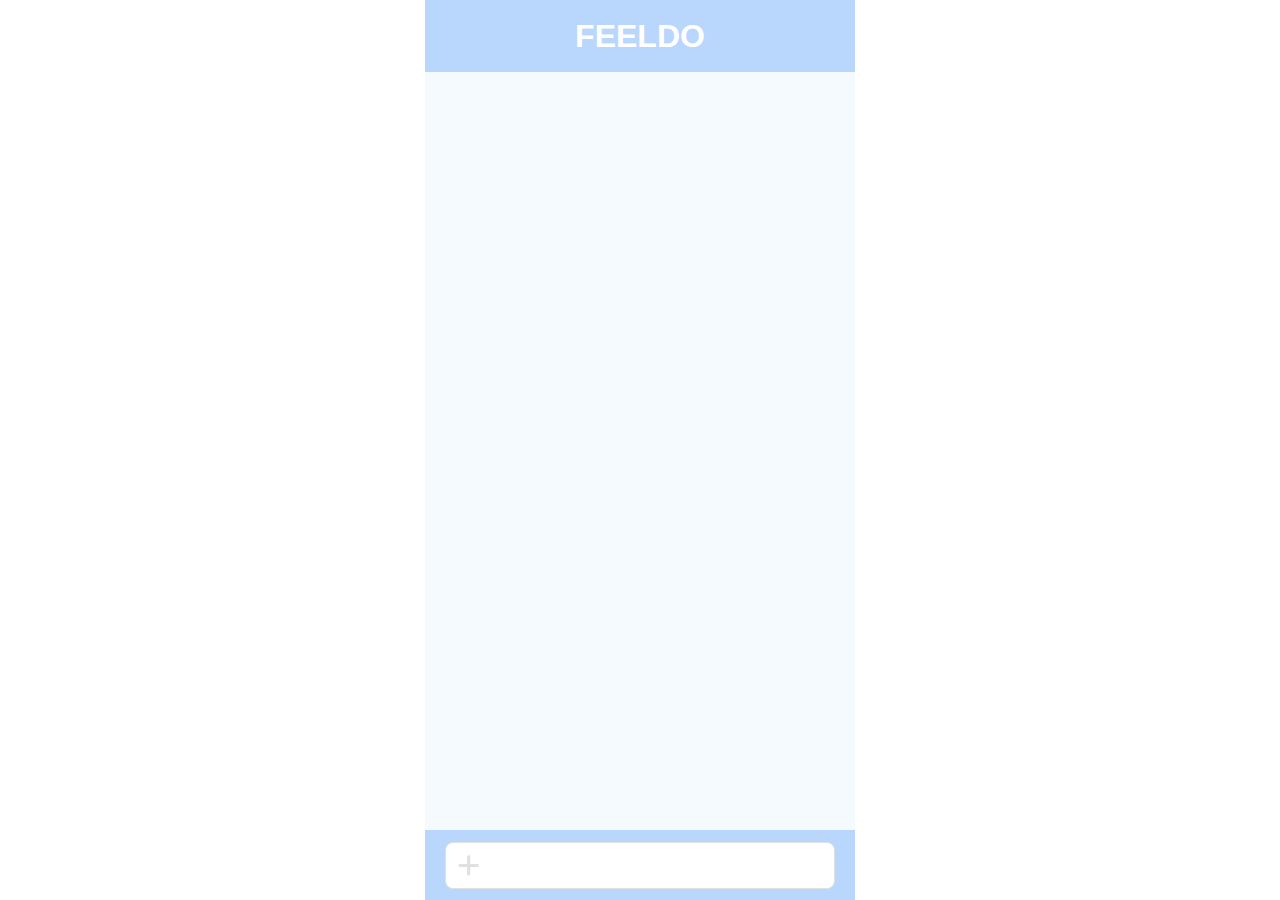
==== index.html @ decda82d "first commit" ====
<!DOCTYPE html>
<html lang="ko">
  <head>
    <meta charset="UTF-8" />
    <!-- input접근 시 확대 방지 -->
    <meta
      name="viewport"
      content="width=device-width, initial-scale=1.0, user-scalable=no"
    />
    <title>FEELDO</title>
    <link rel="stylesheet" href="css/normalize.css" />
    <link rel="stylesheet" href="css/reset.css" />
    <link rel="stylesheet" href="css/style.css" />
    <link rel="stylesheet" href="css/landingAntmation.css" />
    <link rel="stylesheet" href="css/emozi.css" />
  </head>
  <body>
    <!-- <div class="splash-container">
      <div class="logo">FEELDO</div>
      <div class="icon-container">
        <div class="icon">✅</div>
        <div class="icon">📝</div>
        <div class="icon">🌟</div>
      </div>
    </div> -->
    <div id="app"></div>
    <div class="container">
      <header class="header">FEELDO</header>
      <ul class="todo-list"></ul>
      <div class="bottomMenu">
        <div class="inputWrapper">
          <img src="asset/plus.svg" alt="" />
          <!-- <form class="add-todo-form">
            <input class="add-todo-input" placeholder="ADD TODO" />
            <select class="add-todo-select" name="" id="">
              <option value="easy">쉬움&nbsp;&nbsp;😙</option>
              <option value="challenge">어려움&nbsp;&nbsp;😏</option>
              <option value="trivial">즐거움&nbsp;&nbsp;😉</option>
              <option value="happy">행복함&nbsp;&nbsp;😊</option>
              <option value="boring">지루함&nbsp;&nbsp;😪</option>
            </select>
          </form> -->
        </div>
      </div>
    </div>
    <script src="src/landingAnimation.js"></script>
    <script src="src/main.js" type="module"></script>
  </body>
</html>
---- css/style.css ----
html,
body {
  scroll-behavior: smooth;
  font-family: "Arial", sans-serif;
  background-color: #ffffff;
  margin: 0;
  padding: 0;
  scrollbar-width: none;
  overflow: hidden;
}
/* 사파리 스크롤 제거 */
.body::-webkit-scrollbar {
  display: none;
}
.container {
  background-color: #f5faff;
  max-width: 430px;
  margin: 0 auto;
  height: 100vh;
  display: flex;
  flex-direction: column;
  overflow: hidden; /* 스크롤이 생기지 않도록 설정 */
}

.header {
  background-color: #b9d7fc;
  color: white;
  text-align: center;
  padding: 20px 0;
  font-size: 32px;
  font-weight: bold;
}

.todo-list {
  scroll-behavior: smooth;
  padding: 0px 8px 8px 8px;
  overflow-y: auto; /* 스크롤은 todo-list 내부에서만 발생하도록 설정 */
  -webkit-margin-after: 100px;
}
.todo-list::-webkit-scrollbar {
  display: none; /* Hide scrollbar for Webkit browsers */
}
.todo-item {
  cursor: pointer;
  position: relative;
  overflow: hidden;
  display: flex;
  flex-direction: row;
  align-items: center;
  padding: 15px 10px;
  margin: 8px 0;
  border: 1px solid #e0e0e0;
  user-select: none;
  /* transition: box-shadow 0.3s ease, border 0.3s ease; */
  border-radius: 8px;
  background-color: white;
  font-size: 18px;
  /* 유저가 버튼에 오래 손을 머물러도 텍스트 복사가 선택되지 않도록 */
  -webkit-user-select: none;
}
/* .todo-item:hover {
  box-shadow: 0 6px 10px rgba(0, 0, 0, 0.1), 0 2px 4px rgba(0, 0, 0, 0.1);
  border: 1px solid #d1d1d1;
} */
.todo-item span {
  margin-left: 10px;
}
.in-progress {
}
.completed {
  text-decoration: line-through;
}
.inputWrapper {
  display: flex;
  align-items: center;
  padding: 10px 10px 10px 10px;
  background-color: white;
  border-radius: 8px;
  font-size: 18px;
  color: #d9d9d9;
  width: 95%;
  border: 1px solid #e0e0e0;
  box-sizing: border-box; /* padding, border 포함한 width 계산 */
}
.add-todo-form {
  display: flex;
  width: 100%;
}
.add-todo-input {
  outline: none;
  display: flex;
  align-items: center;
  border: none;
  background-color: white;
  padding-left: 10px;
  font-size: 18px;
  color: #35373d;
  font-weight: 500;
  caret-color: #d9d9d9;
  width: 100%;
}
.add-todo-input::placeholder {
  color: #e0e0e0;
}
.bottomMenu {
  padding: auto;
  position: fixed;
  bottom: 0;
  box-sizing: border-box;
  width: 100%;
  height: 70px;
  display: flex;
  align-items: center;
  justify-content: center;
  background-color: #b9d7fc;
}
.plus-icon {
  margin-right: 10px;
  color: #000000;
  z-index: 10;
}
@media (min-width: 768px) {
  /* PC 환경에서의 스타일 */
  .bottomMenu {
    padding: 10px 10px 10px 10px;

    max-width: 430px;
  }
  .todo-list {
    -webkit-margin-after: 0px;
  }
  .inputWrapper {
    display: flex;
    align-items: center;
    padding: 10px 10px 10px 10px;
    background-color: white;
    border-radius: 8px;
    font-size: 18px;
    color: #d9d9d9;
    font-weight: 600;
    border: 1px solid #e0e0e0;
    margin: 0 8px; /* 좌우에만 마진 추가 */
    bottom: 0;
    box-sizing: border-box; /* padding, border 포함한 width 계산 */
  }
}

.add-todo-select {
  padding: 3px;
  font-size: 16px;
  border-radius: 10px;
  border: 1px solid #bfd6fa;
  background-color: #bfd6fa;
  color: black;
  cursor: pointer;
  outline: none;
  z-index: 9999;
}

.todoCheck {
  width: 30px;
}
.todoText {
  display: flex;
  flex: 1;
}
.todoInput {
  outline: none;
  display: flex;
  align-items: center;
  border: none;
  background-color: white;
  padding-left: 10px;
  font-size: 18px;
  color: #35373d;
  font-weight: 500;
  caret-color: #d9d9d9;
  flex: 1;
}
.todoDelete {
  width: 25px;
}
---- css/landingAntmation.css ----
.splash-container {
  width: 100vw;
  height: 100vh;
  display: flex;
  flex-direction: column;
  justify-content: center;
  align-items: center;
  z-index: 9999;
  animation: fadeInOut 3s ease-in-out forwards;
}

.logo {
  font-size: 48px;
  font-weight: bold;
  color: #ff9999;
  margin-bottom: 20px;
}

.icon-container {
  display: flex;
  justify-content: center;
}

.icon {
  font-size: 24px;
  margin: 0 10px;
  animation: bounce 0.5s ease infinite alternate;
}

.icon:nth-child(2) {
  animation-delay: 0.1s;
}

.icon:nth-child(3) {
  animation-delay: 0.2s;
}

@keyframes fadeInOut {
  0%,
  100% {
    opacity: 0;
  }
  50% {
    opacity: 1;
  }
}

@keyframes bounce {
  from {
    transform: translateY(0);
  }
  to {
    transform: translateY(-10px);
  }
}
---- css/emozi.css ----
.emozi {
  position: absolute;

  left: 200px;
  display: inline-block;
  font-size: 100px; /* 크기를 크게 설정 */
  transform: rotate(-20deg); /* 비스듬히 눕히기 */
  opacity: 0.7; /* 약간 흐리게 만들기 */
}
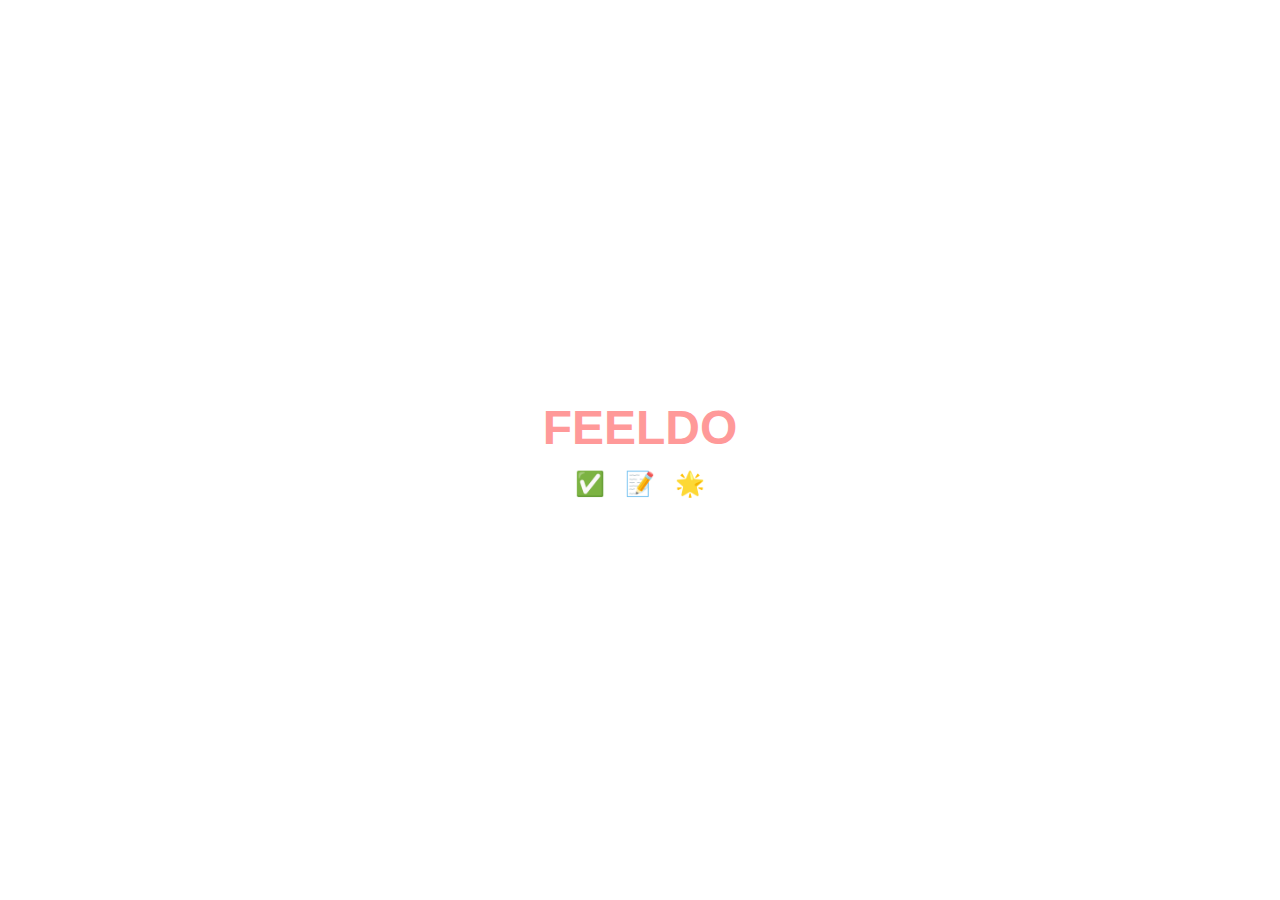
==== commit b3783eb2: "url fix" ====
--- a/index.html
+++ b/index.html
@@ -13,36 +13,18 @@
     <link rel="stylesheet" href="css/style.css" />
     <link rel="stylesheet" href="css/landingAntmation.css" />
     <link rel="stylesheet" href="css/emozi.css" />
+    <link rel="stylesheet" href="css/loginPage.css" />
   </head>
   <body>
-    <!-- <div class="splash-container">
+    <div class="splash-container">
       <div class="logo">FEELDO</div>
       <div class="icon-container">
         <div class="icon">✅</div>
         <div class="icon">📝</div>
         <div class="icon">🌟</div>
       </div>
-    </div> -->
+    </div>
     <div id="app"></div>
-    <div class="container">
-      <header class="header">FEELDO</header>
-      <ul class="todo-list"></ul>
-      <div class="bottomMenu">
-        <div class="inputWrapper">
-          <img src="asset/plus.svg" alt="" />
-          <!-- <form class="add-todo-form">
-            <input class="add-todo-input" placeholder="ADD TODO" />
-            <select class="add-todo-select" name="" id="">
-              <option value="easy">쉬움&nbsp;&nbsp;😙</option>
-              <option value="challenge">어려움&nbsp;&nbsp;😏</option>
-              <option value="trivial">즐거움&nbsp;&nbsp;😉</option>
-              <option value="happy">행복함&nbsp;&nbsp;😊</option>
-              <option value="boring">지루함&nbsp;&nbsp;😪</option>
-            </select>
-          </form> -->
-        </div>
-      </div>
-    </div>
     <script src="src/landingAnimation.js"></script>
     <script src="src/main.js" type="module"></script>
   </body>
--- a/css/style.css
+++ b/css/style.css
@@ -104,7 +104,7 @@
 }
 .bottomMenu {
   padding: auto;
-  position: fixed;
+  /* position: fixed; */
   bottom: 0;
   box-sizing: border-box;
   width: 100%;
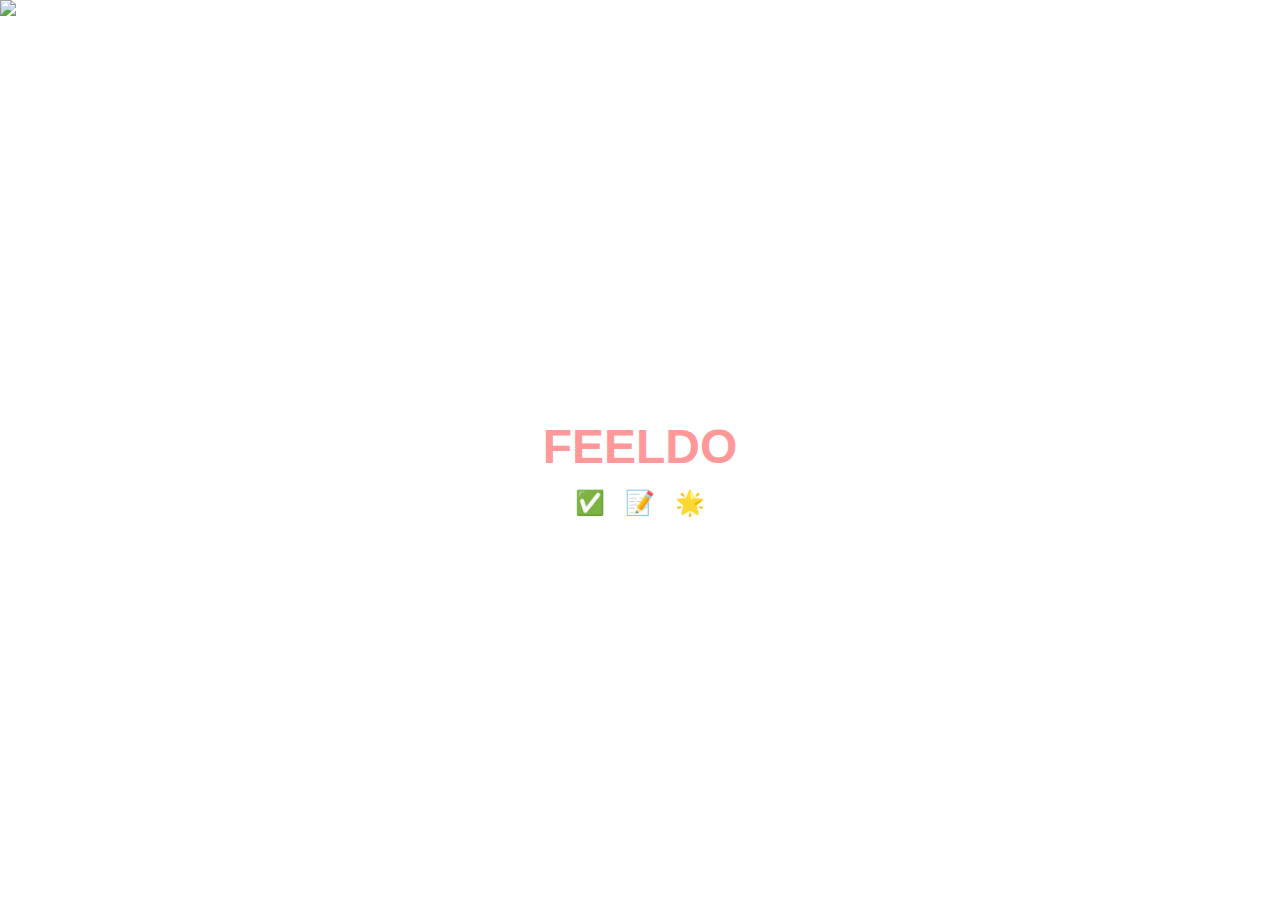
==== commit 16fad132: "Update index.html" ====
--- a/index.html
+++ b/index.html
@@ -16,6 +16,7 @@
     <link rel="stylesheet" href="css/loginPage.css" />
   </head>
   <body>
+    <img src="https://yonghwna.github.io/FEELDO/image/pending.jpg" class="backgroundImage"/>
     <div class="splash-container">
       <div class="logo">FEELDO</div>
       <div class="icon-container">
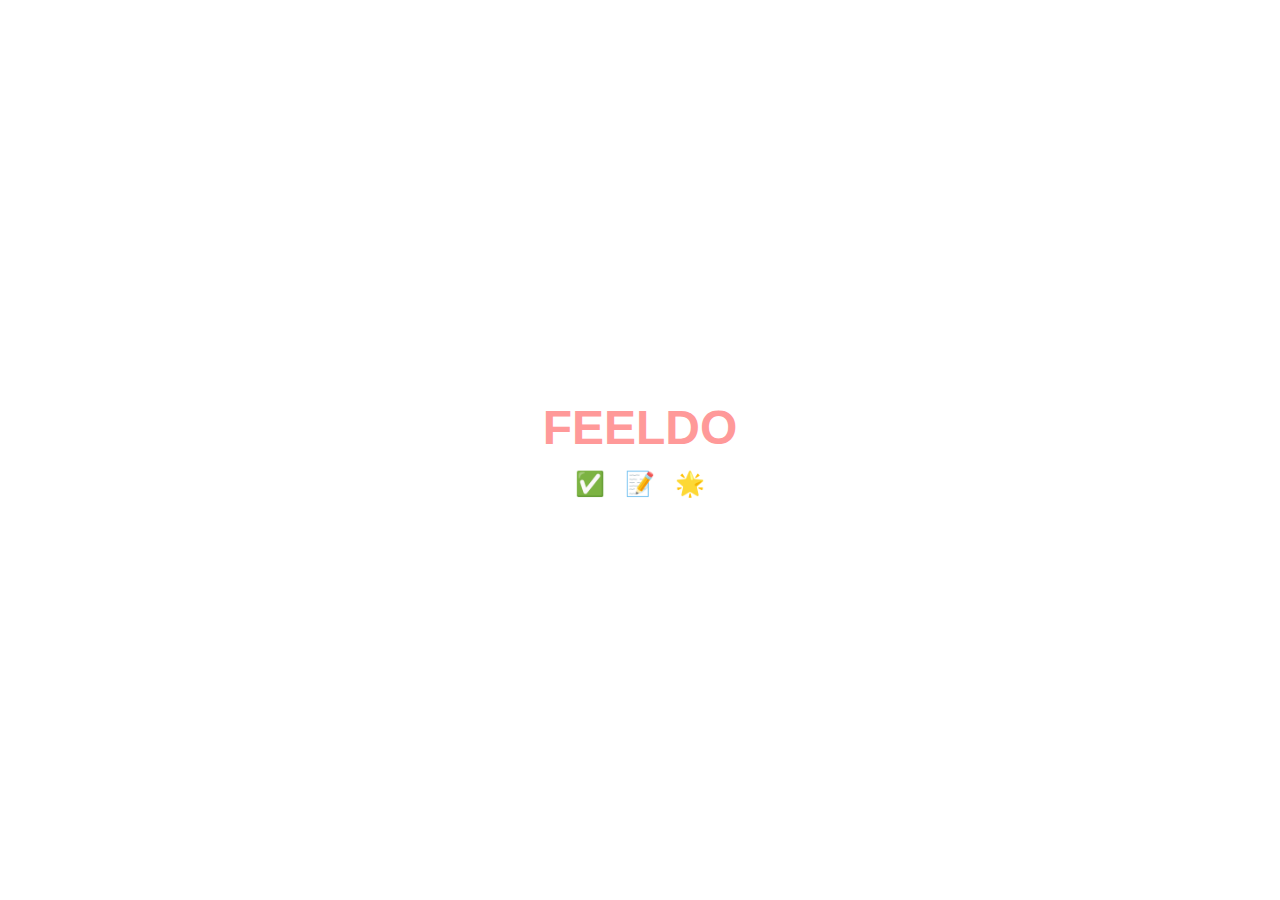
==== commit f66632f1: "add pendeing image" ====
--- a/index.html
+++ b/index.html
@@ -16,7 +16,7 @@
     <link rel="stylesheet" href="css/loginPage.css" />
   </head>
   <body>
-    <img src="https://yonghwna.github.io/FEELDO/image/pending.jpg" class="backgroundImage"/>
+    <img src="./image/pending.jpg" class="backgroundImage" />
     <div class="splash-container">
       <div class="logo">FEELDO</div>
       <div class="icon-container">
--- a/css/style.css
+++ b/css/style.css
@@ -8,6 +8,14 @@
   scrollbar-width: none;
   overflow: hidden;
 }
+.backgroundImage {
+  height: 100vh; /* 화면 전체 높이를 100%로 설정 */
+  margin: 0;
+  left: 50%;
+  transform: translate(-50%); /* 요소를 정중앙으로 이동 */
+  z-index: -9999;
+  position: absolute;
+}
 /* 사파리 스크롤 제거 */
 .body::-webkit-scrollbar {
   display: none;
@@ -23,7 +31,7 @@
 }
 
 .header {
-  background-color: #b9d7fc;
+  background-color: #6484d8;
   color: white;
   text-align: center;
   padding: 20px 0;
@@ -36,6 +44,7 @@
   padding: 0px 8px 8px 8px;
   overflow-y: auto; /* 스크롤은 todo-list 내부에서만 발생하도록 설정 */
   -webkit-margin-after: 100px;
+  padding-bottom: 30px;
 }
 .todo-list::-webkit-scrollbar {
   display: none; /* Hide scrollbar for Webkit browsers */
@@ -62,13 +71,27 @@
   box-shadow: 0 6px 10px rgba(0, 0, 0, 0.1), 0 2px 4px rgba(0, 0, 0, 0.1);
   border: 1px solid #d1d1d1;
 } */
+.todo-item::after {
+  content: "";
+  position: absolute;
+  left: 0;
+  bottom: 50%;
+  width: 0%;
+  height: 2px;
+  background-color: gray;
+  transition: width 10s ease;
+}
+
+.todo-item.completed::after {
+  width: 100%;
+}
 .todo-item span {
   margin-left: 10px;
 }
 .in-progress {
 }
 .completed {
-  text-decoration: line-through;
+  opacity: 0.7;
 }
 .inputWrapper {
   display: flex;
@@ -104,7 +127,7 @@
 }
 .bottomMenu {
   padding: auto;
-  /* position: fixed; */
+  position: fixed;
   bottom: 0;
   box-sizing: border-box;
   width: 100%;
